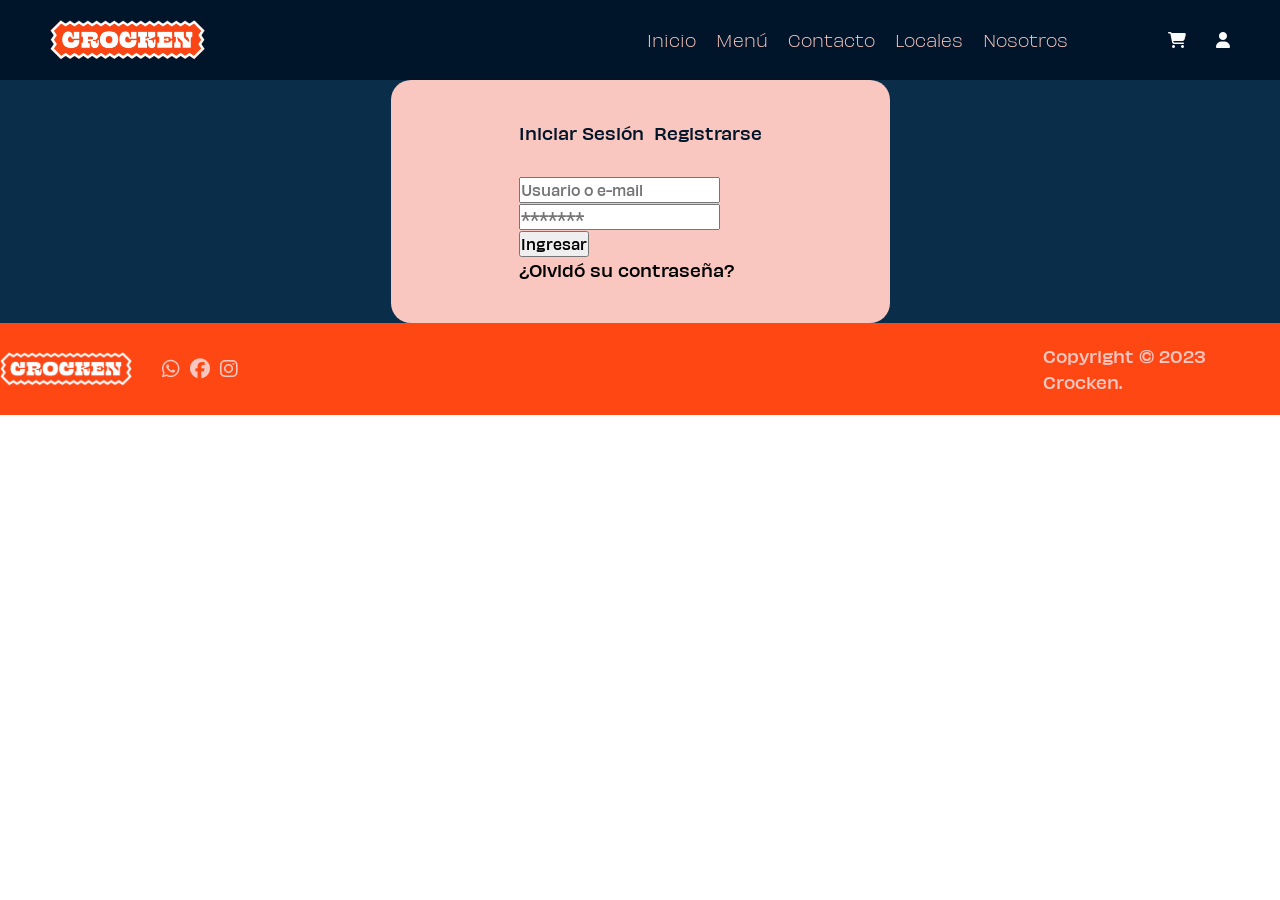
==== register.html @ 56064452 "First commit" ====
<!DOCTYPE html>
<html lang="en">
<head>
    <meta charset="UTF-8">
    <meta http-equiv="X-UA-Compatible" content="IE=edge">
    <meta name="viewport" content="width=device-width, initial-scale=1.0">
    <link rel="stylesheet" href="/assets/css/style.css">
    <link rel="shortcut icon" href="/assets/img/icono-crocken.png" type="image/x-icon">
    <link rel="stylesheet" href="https://cdnjs.cloudflare.com/ajax/libs/font-awesome/6.2.1/css/all.min.css" integrity="sha512-MV7K8+y+gLIBoVD59lQIYicR65iaqukzvf/nwasF0nqhPay5w/9lJmVM2hMDcnK1OnMGCdVK+iQrJ7lzPJQd1w==" crossorigin="anonymous" referrerpolicy="no-referrer" />
    <title>Crocken</title>
</head>
<body>
    <header>
      <img src="./assets/img/logo-crocken.png" alt="Logo de Crocken" class="logo" />
      <nav class="navbar">
        <ul class="navbar-list">
          <li><a href="">Inicio</a></li>
          <li><a href="">Menú</a></li>
          <li><a href="">Contacto</a></li>
          <li><a href="">Locales</a></li>
          <li><a href="">Nosotros</a></li>
        </ul>
        <div class="navbar-icons">
          <i class="fa-solid fa-cart-shopping"></i> 
          <i class="fa-solid fa-user"></i>
        </div>
      </nav>
    </header>
    <main class="register">
      <section class="form">
        <div class="options">
          <a href="">Iniciar Sesión</a>
          <a href="">Registrarse</a>
        </div>
        <form>
          <input type="text" placeholder="Usuario o e-mail"><br>
          <input type="password" name="" id="" placeholder="*******"><br>
          <button type="submit">Ingresar</button>
          <p>¿Olvidó su contraseña?</p>
        </form>
        
      </section>
    </main>
    <footer>
      <div class="navfooter">
        <img src="/assets/img/logo-crocken.png" alt=""><div class="footer-icons">
        <i class="fa-brands fa-whatsapp"></i>
        <i class="fa-brands fa-facebook"></i>
        <i class="fa-brands fa-instagram"></i>
      </div>
      </div>
      
      <span>Copyright © 2023 Crocken.</span>
    </footer>
</body>
</html>
---- assets/css/style.css ----
:root {
    --red: #eb2c0b;
    --pink: #f9c6c0;
    --blue: #0a2e4a;
    --yellow: #ff9e18;
    --orange: #ff4713;
    --blue-dark: #001529;
    --white: #fafafa;
}

/* OBVIOUSLY FONT */
@font-face {
    font-family: 'Obviously';
    src: url(/assets/fonts/Obviously/Obviously-Thin.ttf);
    font-weight: 100;
    font-style: normal;
}
@font-face {
    font-family: 'Obviously';
    src: url(/assets/fonts/Obviously/Obviously-Light.ttf);
    font-weight: 200;
    font-style: normal;
}
@font-face {
    font-family: 'Obviously';
    src: url(/assets/fonts/Obviously/Obviously-Regular.ttf);
    font-weight: 300;
    font-style: normal;
}
@font-face {
    font-family: 'Obviously';
    src: url(/assets/fonts/Obviously/Obviously-Medium.ttf);
    font-weight: 400;
    font-style: normal;
}
@font-face {
    font-family: 'Obviously';
    src: url(/assets/fonts/Obviously/Obviously-Semibold.ttf);
    font-weight: 500;
    font-style: normal;
}
@font-face {
    font-family: 'Obviously';
    src: url(/assets/fonts/Obviously/Obviously-Bold.ttf);
    font-weight: 600;
    font-style: normal;
}
@font-face {
    font-family: 'Obviously';
    src: url(/assets/fonts/Obviously/Obviously-Black.ttf);
    font-weight: 700;
    font-style: normal;
}
@font-face {
    font-family: 'Obviously';
    src: url(/assets/fonts/Obviously/Obviously-Super.ttf);
    font-weight: 800;
    font-style: normal;
}


* {
    margin: 0;
    padding: 0;
    box-sizing: border-box;
    text-decoration: none;
    list-style-type: none;
    font-family: 'Obviously';
}

/* HEADINGS */
h1 {
    font-weight: 800;
}
h2 {
    font-weight: 700;
}
h3 {
    font-weight: 600;
}
h4 {
    font-weight: 500;
}
h5 {
    font-weight: 400;
}
h6 {
    font-weight: 300;
}


/* Header */

header {
    width: 100%;
    background-color: var(--blue-dark);
    display: flex;
    align-items: center;
    justify-content: space-between;
    height: 80px;
    padding: 0 50px;
    position: fixed;
    top: 0;
    z-index: 2;
}

.logo {
    height: 50%;
}

.navbar, .navbar-list, .navbar-icons {
    display: flex;
}

.navbar {
    gap: 100px;
}

.navbar-list {
    gap: 20px;
    justify-content: center;
    align-items: center;
}

.navbar-list li a {
    color: var(--pink);
    font-weight: 200;
}

.navbar-icons {
    gap: 30px;
    align-items: center;
    justify-content: center;
    color: var(--white);
}


/* Main */

main {
    width: 100%;
    margin-top: 80px;
    display: flex;
    flex-direction: column;
    align-items: center;
}

.hero {
    display: flex;
    align-items: center;
    padding: 40px 10%;
    background-color: var(--orange);
    gap: 50px;
}

.hero-info {
    display: flex;
    flex-direction: column;
    gap: 10px;
}
.hero-info h1{
    color: var(--white);
    line-height: 50px;
    font-size: 50px;
}

.hero-info span{
    color: var(--blue-dark);
    line-height: 50px;
    font-size: 50px;
    width: 100%;
}

.hero-stickers {
    display: flex;
    justify-content: start;
    align-items: center;
}

.hero img {
    border-radius: 20px;
    width: 50%;
}




.about {
    display: flex;
    color: var(--blue-dark);
    background-color: var(--pink);
}

.about img {
    width: 50%;
}

.about-info {
    display: flex;
    flex-direction: column;
    justify-content: center;
    padding: 0 40px;
    gap: 20px;
    
}

.about-info img {
    width: 10%;
}

.about-info h2 {
    font-weight: 800;
    line-height: 50px;
    font-size: 50px;
}
.about-info p {
    font-weight: 300;
}

.about-info span {
    color: var(--orange);
}

.menu {
    background-color: var(--orange);
    display: flex;
    flex-direction: column;
    width: 100%;
    align-items: center;
    padding: 60px 10%;
    gap: 40px;
}

.menu-title {
    color: var(--white);
    font-size: 25px;
}

.categories {
    width: 100%;
    display: flex;
    justify-content: center;
    gap: 20px;
    color: var(--pink);
}

.categories a {
    color: var(--pink);
    background-color: var(--blue-dark);
    border-radius: 15px;
    padding: 10px 20px;
    font-weight: 300;
}

.categories a:hover {
    color: var(--blue-dark);
    background-color: var(--pink);
    border-radius: 15px;
    padding: 10px 20px;
    font-weight: 300;
}

.categories .active {
    color: var(--blue-dark);
    background-color: var(--pink);
    border-radius: 15px;
    padding: 10px 20px;
    font-weight: 300;
}

.menu-products {
    width: 100%;    
    display: flex;
    flex-wrap: wrap;
    justify-content: center;
    gap: 20px;
}

.product {
    width: 45%;
    display: flex;
    justify-content: center;
    gap: 20px;
    background-color: var(--pink);
    padding: 10px;
    border-radius: 15px;
}

.product-img{
    height: 100%;
    width: 50%;
    display: flex;
    align-items: center;
}

.product-img img{
    width: 100%;  
    border-radius: 15px;
}

.product-info {
    display: flex;
    flex-direction: column;
    gap: 20px;
    padding: 20px 0;
    padding-right: 10px;
    width: 50%;
}

.product-info h2{
    font-size: 20px;
    line-height: 20px;
    color: var(--blue-dark);
}

.product-info p{
    font-size: 14px;
    font-weight: 300;
    color: var(--blue-dark);
}

.product-info span{
    font-size: 30px;
    font-weight: 600;
    color: var(--orange);
}

.product-info a{
    background-color: var(--blue-dark);
    color: var(--pink);
    border-radius: 15px;
    text-align: center;
    padding: 5px;
    width: 50%;
    font-weight: 500;
}

.ubication {
    display: flex;
    flex-direction: column;
    background-color: var(--blue-dark);
    color: var(--white);
    justify-content: center;
    align-items: center;
    width: 100%;
    padding: 60px 10%;
    gap: 40px;
}

.ubication h2 {
    color: var(--white);
    font-size: 40px;
}
.ubication-info {
    display: flex;
    justify-content: center;
    align-items: center;
    gap: 30px;
}

.ubication-text {
    display: flex;
    flex-direction: column;
    padding: 0 20px;    
    gap: 50px;

}

.ubication-text h2{
    color: var(--orange);
    font-size: 30px;
}

.maps-container, .maps {
    border-radius: 15px;
}

.maps-container {
    background-color: var(--orange);
}

.maps {
    padding: 10px;
    display: flex;
    justify-content: center;
    align-items: center;
}

/* footer */

footer {
    width: 100%;
    background-color: var(--orange);
    display: flex;
    justify-content: center;
    align-items: center;
    padding: 20px 0;
    gap: 30%;
    color: var(--pink)
}

.navfooter {
    display: flex;
    gap: 30px;
}

.footer-icons {
    display: flex;
    gap: 10px;
    align-items: center;
    font-size: 20px;
}

footer img {
    width: 20%;
}



/* register page */

.register {
    background-color: var(--blue);
    width: 100%;
}

.form {
    background-color: var(--pink);
    display: flex;
    flex-direction: column;
    border-radius: 20px;
    gap: 30px;
    padding: 40px 10%;
}

.options {
    display: flex;
    justify-content: center;
    gap: 10px;
}

.options a{
    color: var(--blue-dark);
}
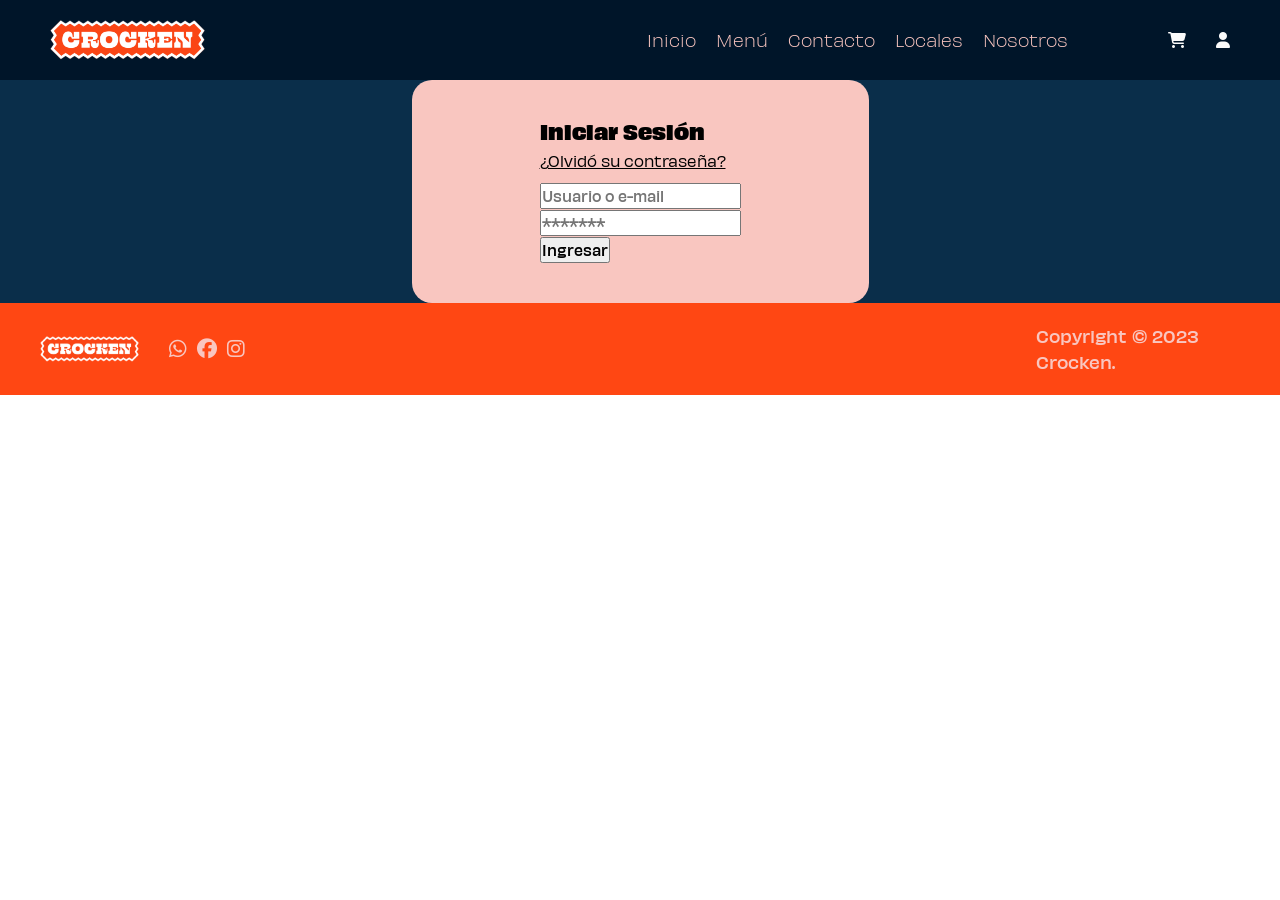
==== commit 2aa6aee8: "changes" ====
--- a/register.html
+++ b/register.html
@@ -29,15 +29,15 @@
     <main class="register">
       <section class="form">
         <div class="options">
-          <a href="">Iniciar Sesión</a>
-          <a href="">Registrarse</a>
-        </div>
-        <form>
+          <h3 href="">Iniciar Sesión</h3>
+          <p>¿Olvidó su contraseña?</p>
+          <form>
           <input type="text" placeholder="Usuario o e-mail"><br>
           <input type="password" name="" id="" placeholder="*******"><br>
           <button type="submit">Ingresar</button>
-          <p>¿Olvidó su contraseña?</p>
         </form>
+        </div>
+        
         
       </section>
     </main>
--- a/assets/css/style.css
+++ b/assets/css/style.css
@@ -1,11 +1,11 @@
 :root {
     --red: #eb2c0b;
+    --white: #fafafa;
     --pink: #f9c6c0;
     --blue: #0a2e4a;
+    --blue-dark: #001529;
     --yellow: #ff9e18;
     --orange: #ff4713;
-    --blue-dark: #001529;
-    --white: #fafafa;
 }
 
 /* OBVIOUSLY FONT */
@@ -71,13 +71,41 @@
 /* HEADINGS */
 h1 {
     font-weight: 800;
-}
+    font-size: 50px;
+    line-height: 50px;
+}
+
 h2 {
+    font-weight: 800;
+    font-size: 50px;
+    line-height: 50px;
+}
+
+h3 {
     font-weight: 700;
-}
-h3 {
-    font-weight: 600;
-}
+    font-size: 20px;
+    line-height: 20px;
+}
+
+p {
+    font-weight: 300;
+    font-size: 14px;
+}
+
+.button {
+    background-color: var(--blue-dark);
+    color: var(--white);
+    border-radius: 25px;
+    text-align: center;
+    font-weight: 300;
+    padding: 10px 0;
+}
+
+.button:hover {
+    background-color: var(--yellow);
+    color: var(--blue-dark);
+}
+
 h4 {
     font-weight: 500;
 }
@@ -87,6 +115,7 @@
 h6 {
     font-weight: 300;
 }
+
 
 
 /* Header */
@@ -102,11 +131,24 @@
     position: fixed;
     top: 0;
     z-index: 2;
+    color: var(--white);
+}
+
+.header-menu {
+    height: 100%;
+    display: flex;
+    align-items: center;
 }
 
 .logo {
     height: 50%;
 }
+
+.menu-label, #menu-toggle {
+    display: none;
+}
+
+
 
 .navbar, .navbar-list, .navbar-icons {
     display: flex;
@@ -160,14 +202,12 @@
 }
 .hero-info h1{
     color: var(--white);
+}
+
+.hero-info span{
+    color: var(--blue-dark);
     line-height: 50px;
     font-size: 50px;
-}
-
-.hero-info span{
-    color: var(--blue-dark);
-    line-height: 50px;
-    font-size: 50px;
     width: 100%;
 }
 
@@ -188,7 +228,7 @@
 .about {
     display: flex;
     color: var(--blue-dark);
-    background-color: var(--pink);
+    background-color: var(--white);
 }
 
 .about img {
@@ -208,11 +248,7 @@
     width: 10%;
 }
 
-.about-info h2 {
-    font-weight: 800;
-    line-height: 50px;
-    font-size: 50px;
-}
+
 .about-info p {
     font-weight: 300;
 }
@@ -280,8 +316,8 @@
     width: 45%;
     display: flex;
     justify-content: center;
-    gap: 20px;
-    background-color: var(--pink);
+    background-color: var(--white);
+    color: var(--blue-dark);
     padding: 10px;
     border-radius: 15px;
 }
@@ -301,10 +337,25 @@
 .product-info {
     display: flex;
     flex-direction: column;
-    gap: 20px;
-    padding: 20px 0;
-    padding-right: 10px;
-    width: 50%;
+    justify-content: space-between;
+    padding: 20px;
+    width: 50%;
+}
+
+.product-info-title, .product-info-details {
+    display: flex;
+    flex-direction: column;
+    gap: 10px;
+}
+
+.product-descrption{
+    color: var(--blue-dark);
+}
+
+.product-new {
+    color: var(--red);
+    display: flex;
+    justify-content: start;
 }
 
 .product-info h2{
@@ -313,10 +364,10 @@
     color: var(--blue-dark);
 }
 
-.product-info p{
-    font-size: 14px;
-    font-weight: 300;
-    color: var(--blue-dark);
+.product-price {
+    display: flex;
+    gap: 10px;
+    align-items: center;
 }
 
 .product-info span{
@@ -325,14 +376,51 @@
     color: var(--orange);
 }
 
-.product-info a{
-    background-color: var(--blue-dark);
-    color: var(--pink);
-    border-radius: 15px;
-    text-align: center;
-    padding: 5px;
-    width: 50%;
-    font-weight: 500;
+
+.benefits {
+    display: flex;
+    width: 100%;
+    background-color: var(--white);
+    color: var(--orange);
+}
+
+.benefits-img {
+    width: 50%;
+}
+
+.benefits-img img {
+    object-fit: cover;
+    width: 100%;
+    height: 100%;
+}
+
+.benefits-info {
+    width: 50%;
+    display: flex;
+    flex-direction: column;
+    justify-content: center;
+    gap: 20px;
+    padding: 100px 40px;
+}
+
+.benefits-info ul {
+    padding: 0 30px;
+
+}
+
+.benefits-info ul li {
+    list-style-type: circle;
+    font-weight: 300;
+    color: var(--blue);
+}
+
+.benefits-info h2 {
+    font-size: 40px;
+    line-height: 40px;
+}
+
+.benefits-info p {
+    color: var(--blue-dark);
 }
 
 .ubication {
@@ -346,6 +434,15 @@
     padding: 60px 10%;
     gap: 40px;
 }
+.ubication-title {
+    display: flex;
+    align-items: center;
+    gap: 20px;
+}
+
+.ubication-title i {
+    font-size: 40px;
+}
 
 .ubication h2 {
     color: var(--white);
@@ -353,7 +450,8 @@
 }
 .ubication-info {
     display: flex;
-    justify-content: center;
+    width: 100%;
+    justify-content: space-between;
     align-items: center;
     gap: 30px;
 }
@@ -377,6 +475,7 @@
 
 .maps-container {
     background-color: var(--orange);
+    width: 50%;
 }
 
 .maps {
@@ -384,6 +483,7 @@
     display: flex;
     justify-content: center;
     align-items: center;
+    width: 100%;
 }
 
 /* footer */
@@ -392,18 +492,32 @@
     width: 100%;
     background-color: var(--orange);
     display: flex;
-    justify-content: center;
-    align-items: center;
-    padding: 20px 0;
-    gap: 30%;
-    color: var(--pink)
+    justify-content: start;
+    align-items: center;
+    padding: 20px 40px;
+    color: var(--pink);
+    gap: 5px;
+    bottom: 0;
+}
+
+footer img {
+    width: 10%;
 }
 
 .navfooter {
     display: flex;
+    justify-content: start;
+    align-items: center;
+    width: 100%;
     gap: 30px;
 }
 
+.footer-right {
+    display: flex;
+    width: 100%;
+    justify-content: space-between;
+}
+
 .footer-icons {
     display: flex;
     gap: 10px;
@@ -411,9 +525,9 @@
     font-size: 20px;
 }
 
-footer img {
-    width: 20%;
-}
+
+
+
 
 
 
@@ -435,10 +549,19 @@
 
 .options {
     display: flex;
+    flex-direction: column;
     justify-content: center;
     gap: 10px;
 }
 
+form {
+}
+
+
 .options a{
     color: var(--blue-dark);
+}
+
+.options p {
+    text-decoration: underline;
 }
